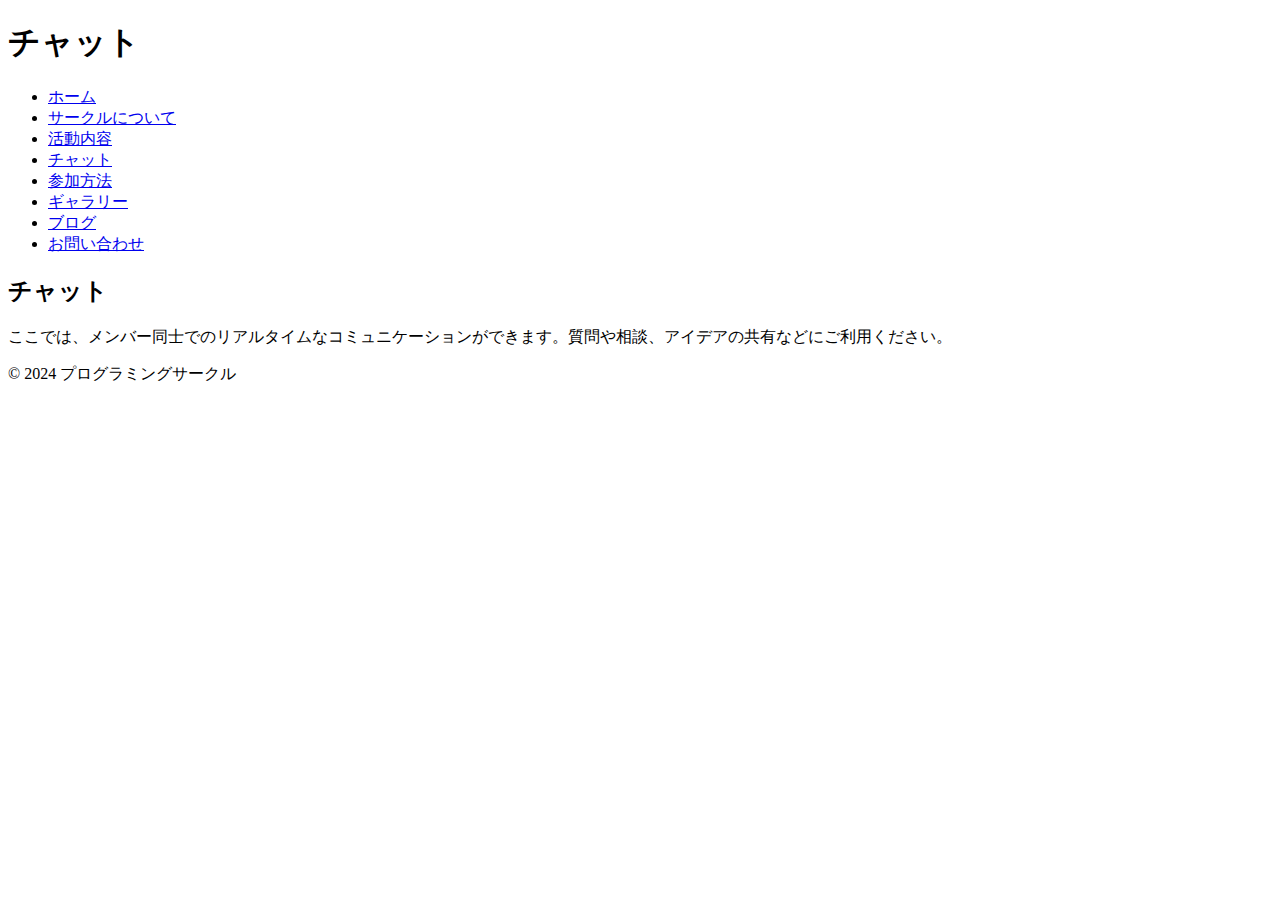
==== chat.html @ 59ca2310 "Create chat.html" ====
<!DOCTYPE html>
<html lang="ja">
<head>
    <meta charset="UTF-8">
    <meta name="viewport" content="width=device-width, initial-scale=1.0">
    <title>チャット</title>
    <link rel="stylesheet" href="styles.css">
</head>
<body>
    <header>
        <h1>チャット</h1>
    </header>
    <nav>
        <ul>
            <li><a href="index.html">ホーム</a></li>
            <li><a href="about.html">サークルについて</a></li>
            <li><a href="activities.html">活動内容</a></li>
            <li><a href="chat.html">チャット</a></li>
            <li><a href="join.html">参加方法</a></li>
            <li><a href="gallery.html">ギャラリー</a></li>
            <li><a href="blog.html">ブログ</a></li>
            <li><a href="contact.html">お問い合わせ</a></li>
        </ul>
    </nav>
    <main>
        <section>
            <h2>チャット</h2>
            <p>ここでは、メンバー同士でのリアルタイムなコミュニケーションができます。質問や相談、アイデアの共有などにご利用ください。</p>
            <!-- チャット機能はJavaScriptやサードパーティのチャットサービスを利用して実装 -->
        </section>
    </main>
    <footer>
        <p>&copy; 2024 プログラミングサークル</p>
    </footer>
</body>
</html>
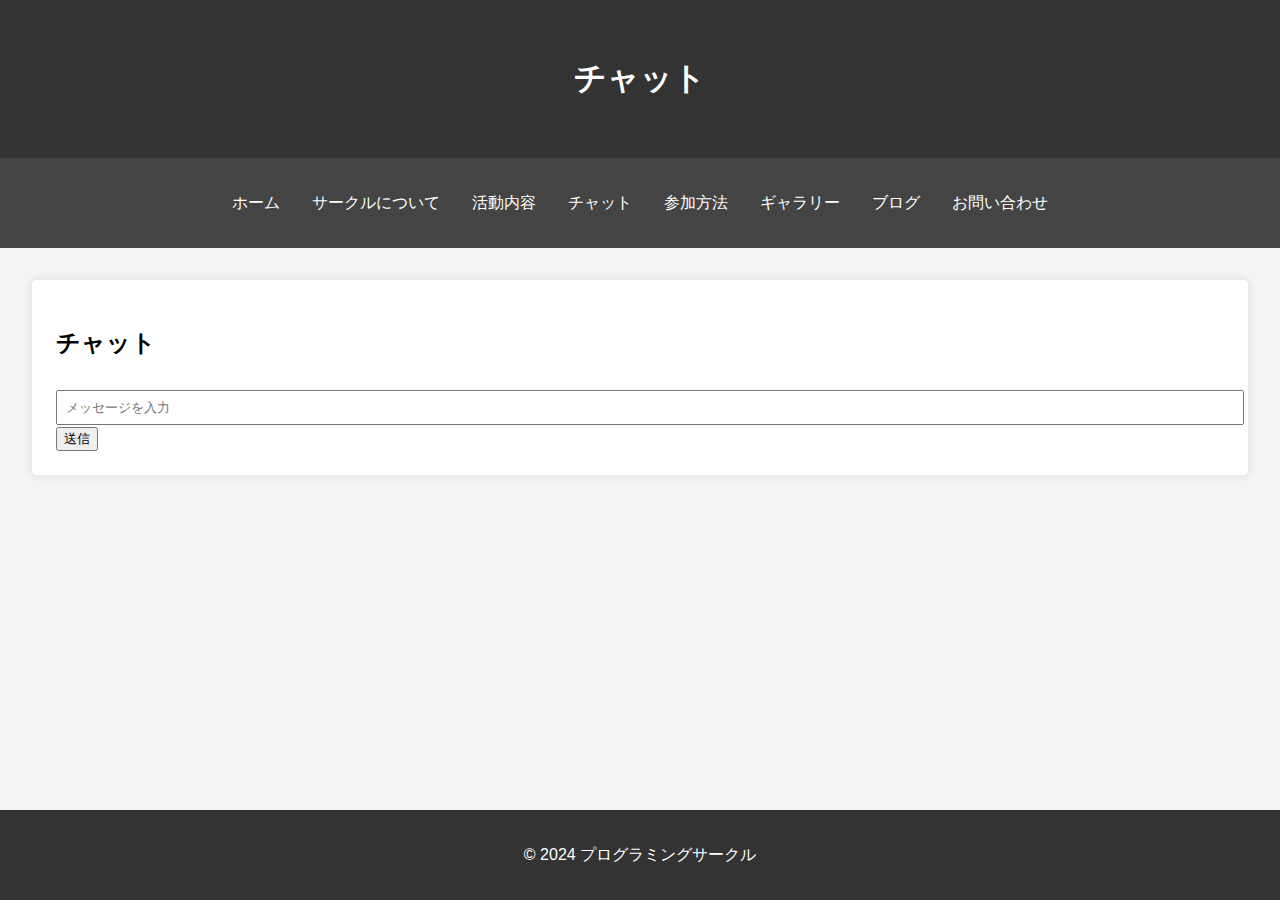
==== commit b3084658: "Update chat.html" ====
--- a/chat.html
+++ b/chat.html
@@ -5,6 +5,7 @@
     <meta name="viewport" content="width=device-width, initial-scale=1.0">
     <title>チャット</title>
     <link rel="stylesheet" href="styles.css">
+    <script defer src="chat.js"></script>
 </head>
 <body>
     <header>
@@ -25,8 +26,13 @@
     <main>
         <section>
             <h2>チャット</h2>
-            <p>ここでは、メンバー同士でのリアルタイムなコミュニケーションができます。質問や相談、アイデアの共有などにご利用ください。</p>
-            <!-- チャット機能はJavaScriptやサードパーティのチャットサービスを利用して実装 -->
+            <div id="chat-box">
+                <div id="messages"></div>
+                <form id="chat-form">
+                    <input type="text" id="message-input" placeholder="メッセージを入力">
+                    <button type="submit">送信</button>
+                </form>
+            </div>
         </section>
     </main>
     <footer>
--- a/styles.css
+++ b/styles.css
@@ -0,0 +1,83 @@
+body {
+    font-family: Arial, sans-serif;
+    line-height: 1.6;
+    margin: 0;
+    padding: 0;
+    background-color: #f4f4f4;
+}
+
+header {
+    background: #333;
+    color: #fff;
+    padding: 2rem 0;
+    text-align: center;
+}
+
+header p {
+    margin: 0;
+    font-size: 1.2rem;
+}
+
+nav {
+    background: #444;
+    color: #fff;
+    padding: 1rem 0;
+}
+
+nav ul {
+    list-style: none;
+    padding: 0;
+    display: flex;
+    justify-content: center;
+}
+
+nav ul li {
+    margin: 0 1rem;
+}
+
+nav ul li a {
+    color: #fff;
+    text-decoration: none;
+}
+
+main {
+    padding: 2rem;
+}
+
+main section {
+    background: #fff;
+    padding: 1.5rem;
+    margin-bottom: 1.5rem;
+    border-radius: 5px;
+    box-shadow: 0 0 10px rgba(0,0,0,0.1);
+}
+
+footer {
+    background: #333;
+    color: #fff;
+    text-align: center;
+    padding: 1rem 0;
+    position: fixed;
+    bottom: 0;
+    width: 100%;
+}
+
+form label {
+    display: block;
+    margin-top: 0.5rem;
+}
+
+form input, form textarea {
+    width: 100%;
+    padding: 0.5rem;
+    margin-top: 0.5rem;
+}
+
+form input[type="submit"] {
+    background: #333;
+    color: #fff;
+    border: none;
+    cursor: pointer;
+    padding: 0.75rem 1rem;
+    margin-top: 1rem;
+}
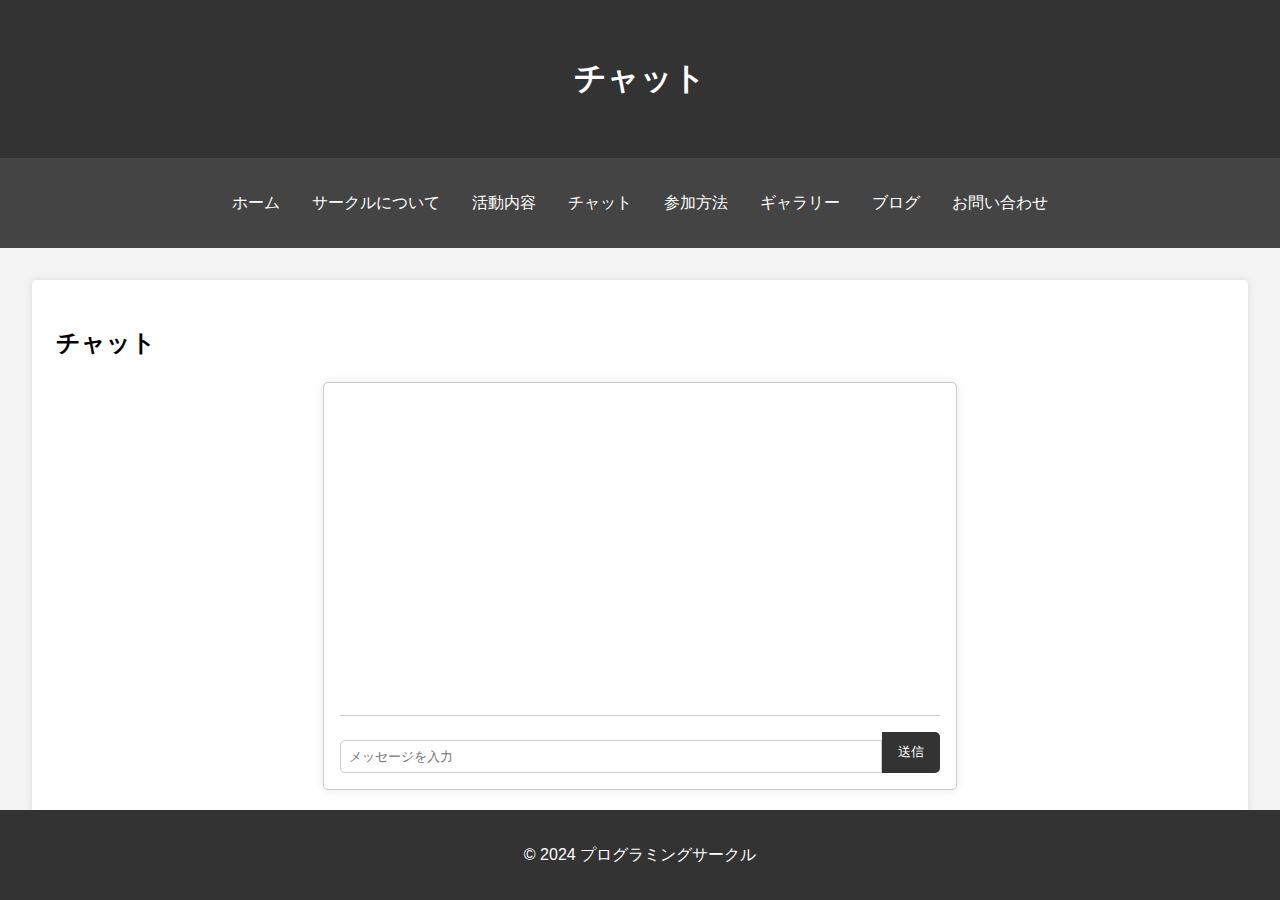
==== commit c0175542: "Update chat.html" ====
--- a/chat.html
+++ b/chat.html
@@ -40,3 +40,4 @@
     </footer>
 </body>
 </html>
+
--- a/styles.css
+++ b/styles.css
@@ -81,3 +81,50 @@
     padding: 0.75rem 1rem;
     margin-top: 1rem;
 }
+/* 既存のCSSに追加 */
+
+#chat-box {
+    background: #fff;
+    border: 1px solid #ccc;
+    padding: 1rem;
+    border-radius: 5px;
+    max-width: 600px;
+    margin: 0 auto;
+    box-shadow: 0 0 10px rgba(0, 0, 0, 0.1);
+}
+
+#messages {
+    height: 300px;
+    overflow-y: scroll;
+    border-bottom: 1px solid #ccc;
+    margin-bottom: 1rem;
+    padding-bottom: 1rem;
+}
+
+.message {
+    padding: 0.5rem;
+    margin: 0.5rem 0;
+    border-radius: 5px;
+    background: #f4f4f4;
+}
+
+#chat-form {
+    display: flex;
+}
+
+#message-input {
+    flex: 1;
+    padding: 0.5rem;
+    border: 1px solid #ccc;
+    border-radius: 5px 0 0 5px;
+}
+
+#chat-form button {
+    padding: 0.5rem 1rem;
+    border: none;
+    background: #333;
+    color: #fff;
+    cursor: pointer;
+    border-radius: 0 5px 5px 0;
+}
+
